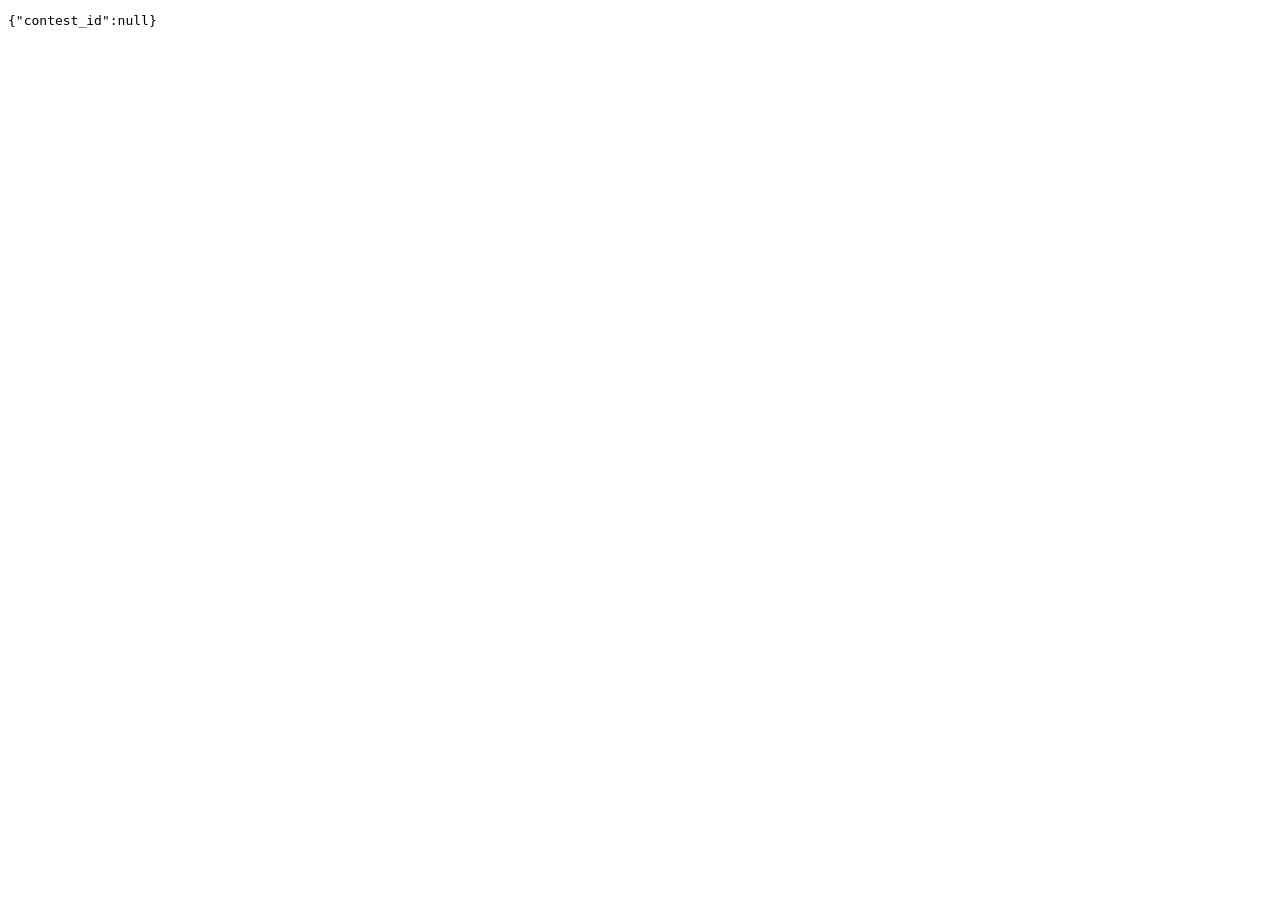
==== crawler/index.html @ 75f3851e "Crawler structure and sample data." ====
<!doctype html>
<html>
	<head>
		<title>Eurovision Crawler</title>
		<script src="coffee.js"></script>
		<script type="text/coffeescript" src="crawler.coffee"></script>
	</head>
	<body>
		<pre id="result"></pre>
	</body>
</html>
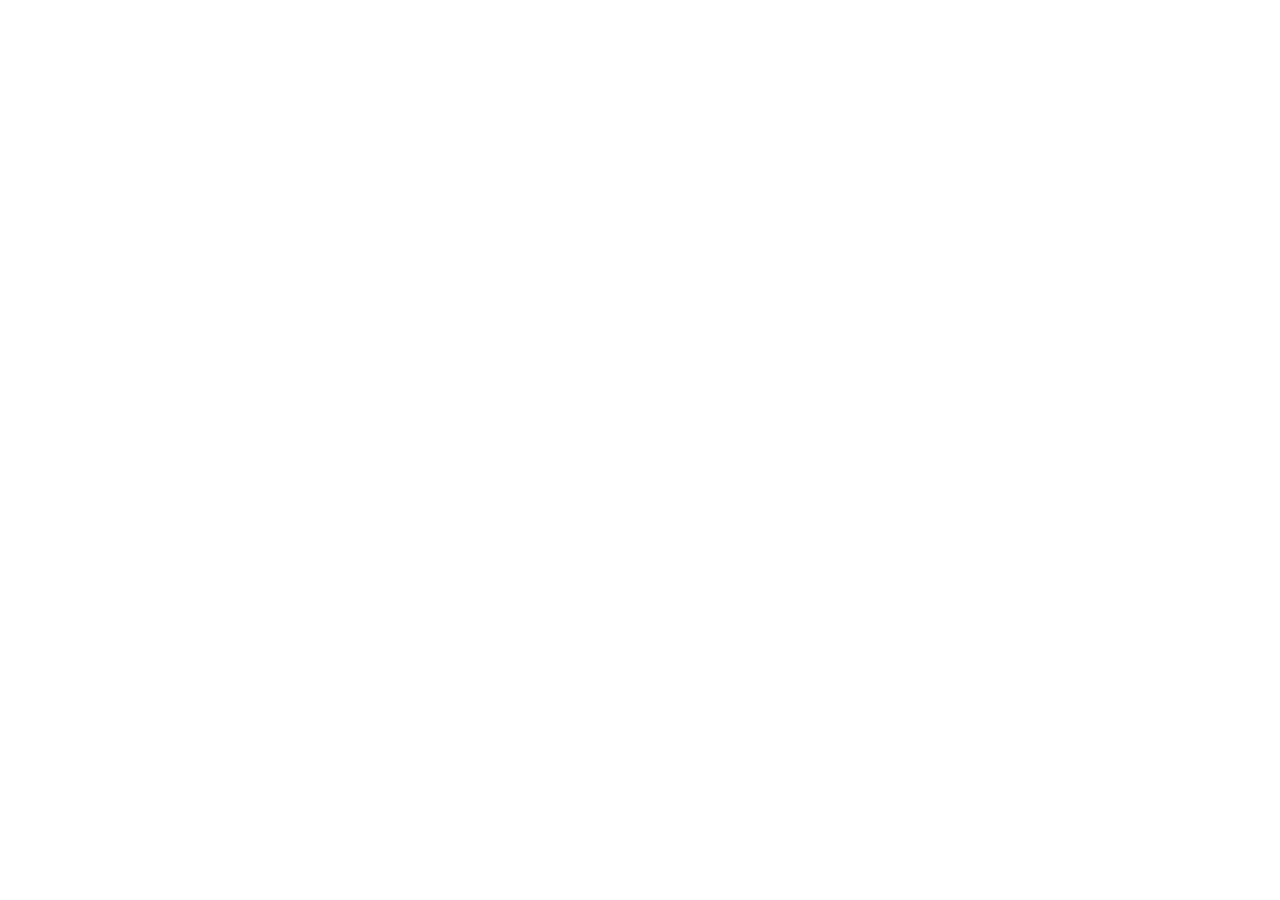
==== commit 7a0aa2ce: "Separate crawling functionality." ====
--- a/crawler/index.html
+++ b/crawler/index.html
@@ -4,6 +4,7 @@
 		<title>Eurovision Crawler</title>
 		<script src="coffee.js"></script>
 		<script type="text/coffeescript" src="crawler.coffee"></script>
+		<script type="text/coffeescript" src="index.coffee"></script>
 	</head>
 	<body>
 		<pre id="result"></pre>
